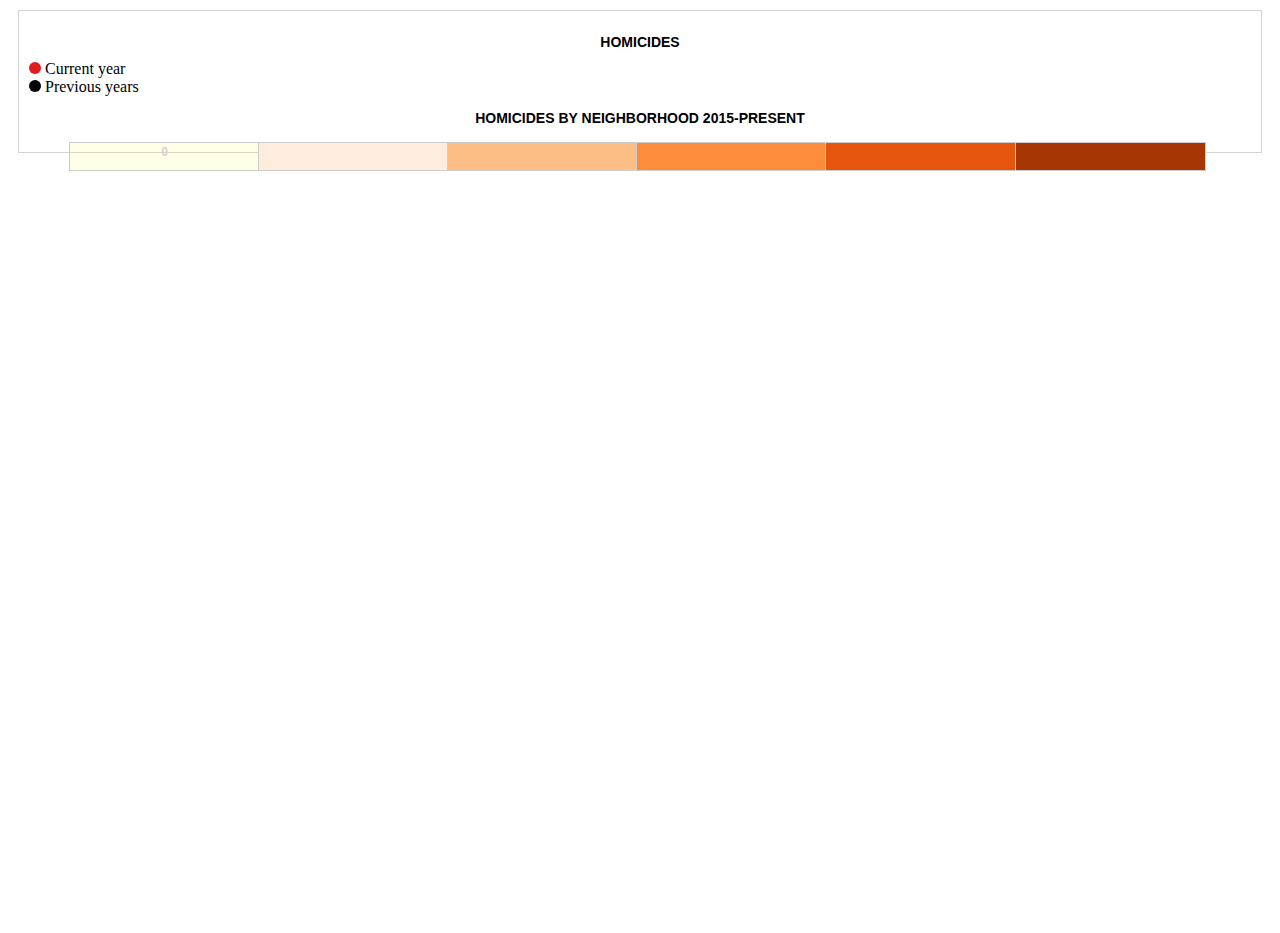
==== map/index.html @ c800dafa "Initial commit" ====
<!DOCTYPE html>
<html>

<head>
    <meta charset='utf-8'>
    <title>Denver Homicide Report</title>
    <meta name='viewport' content='width=device-width, initial-scale=1.0' />
    <link rel="canonical" href="https://www.denverpost.com/denver-homicides/" />
    <link rel="shortcut icon" href="http://extras.mnginteractive.com/live/media/favIcon/dpo/favicon.ico" type="image/x-icon" />
    <meta name="distribution" content="global" />
    <meta name="robots" content="index, nofollow" />
    <meta name="title" content="Homicides in Denver" />
    <meta name="language" content="en, sv" />
    <meta name="Copyright" content="Copyright &copy; The Denver Post." />
    <link rel="author" href="humans.txt" />
    <meta name="description" content="A map, table and charts documenting homicides in Denver.">
    <meta name="news_keywords" content="Colorado, Denver, homicides, murders, crime">
    <meta name="twitter:card" value="summary" />
    <meta name="twitter:url" value="https://www.denverpost.com/denver-homicides/" />
    <meta name="twitter:title" value="Homicides in Denver" />
    <meta name="twitter:description" value="A map, table and charts documenting homicides in Denver." />
    <meta name="twitter:image" value="http://extras.denverpost.com/homicides/2015/img/eastside_PUL_015.jpg" />
    <meta name="twitter:site" value="@denverpost" />
    <meta name="twitter:domain" value="denverpost.com" />
    <meta name="twitter:creator" content="@denverpost">
    <meta name="twitter:app:name:iphone" value="Denver Post">
    <meta name="twitter:app:name:ipad" value="Denver Post">
    <meta name="twitter:app:name:googleplay" value="The Denver Post">
    <meta name="twitter:app:id:iphone" value="id375264133">
    <meta name="twitter:app:id:ipad" value="id409389010">
    <meta name="twitter:app:id:googleplay" value="com.ap.denverpost" />
    <meta property="fb:app_id" content="105517551922" />
    <meta property="og:title" content="Homicides in Denver" />
    <meta property="og:type" content="article" />
    <meta property="og:url" content="https://www.denverpost.com/denver-homicides/" />
    <meta property="og:image" content="http://extras.denverpost.com/homicides/2015/img/eastside_PUL_015.jpg" />
    <meta property="og:site_name" content="The Denver Post" />
    <meta property="og:description" content="A map, table and charts documenting homicides in Denver." />
    <meta property="article:publisher" content="https://www.facebook.com/denverpost" />
    <meta name="google-site-verification" content="2bKNvyyGh6DUlOvH1PYsmKN4KRlb-0ZI7TvFtuKLeAc" />
    <!-- STYLE SHEETS -->
    <link href="css/leaflet.css" rel="stylesheet">
    <link href="css/styles.css" rel="stylesheet">
    <!-- http://cdn.leafletjs.com/leaflet-0.7.3/leaflet.css -->
    <link href='https://fonts.googleapis.com/css?family=Oswald:400,700' rel='stylesheet' type='text/css'>
    <link rel="stylesheet" href="http://extras.denverpost.com/transgender/css/foundation.min.css" />
    <link rel="stylesheet" href="http://extras.denverpost.com/transgender/css/normalize.css" />
    <!-- SCRIPTS -->
    <script src="http://cdn.leafletjs.com/leaflet-0.7.3/leaflet.js">
    </script>
    <script src="js/leaflet-grouped-layer-control.js"></script>
    <script src="https://code.jquery.com/jquery-2.1.1.min.js">
    </script>
</head>

<body>
    <div id="container">
        <div class="row" id="legend-container">
            <div class="large-4 medium-4 columns legend-spacing">
                <div id="dot-legend">
                    <p class="legend-title">HOMICIDES</p>
                    <div id="icon-current-year-legend"></div> Current year
                    <br>
                    <div id="icon-previous-year-legend"></div> Previous years</br>
                </div>
            </div>
            <div class="large-4 medium-4 columns legend-spacing">
                <div id="facilities-number">
                    <p class="legend-title">HOMICIDES BY NEIGHBORHOOD 2015-PRESENT</p>
                    <ul class="legend">
                        <li><span CLASS="step-0">0</span></li>
                        <li><span class="step-1"></span></li>
                        <li><span class="step-2"></span></li>
                        <li><span class="step-3"></span></li>
                        <li><span class="step-4"></span></li>
                        <li><span class="step-5"></span></li>
                    </ul>
                </div>
            </div>
            <!-- <div class="large-4 medium-4 columns legend-spacing">
                <div id="median-income">
                    <p class="legend-title">MEDIAN HOUSEHOLD
                        <br>INCOME</p>
                    <ul class="legend">
                        <li><span>0</span></li>
                        <li><span class="step-6"></span></li>
                        <li><span class="step-7"></span></li>
                        <li><span class="step-8"></span></li>
                        <li><span class="step-9"></span></li>
                        <li><span class="step-10">$158K</span></li>
                    </ul>
                </div>
            </div> -->
        </div>
        <div class="row">
            <div class="large-12 columns">
                <div id="map"></div>
            </div>
        </div>
        <!-- <div class="row">
            <div class="large-12 columns">
                <div class="legend-container">
                    <p style="font-style: italic; text-align: right;">Sources: City and County of Denver Dept. of Excise and License, Colorado Dept. of Education, U.S. Census</p>
                    <p id="methodology"><strong>OUR METHODOLOGY</strong> The Denver Post analyzed marijuana-related business license information from the City and County of Denver Department of Excise and Licenses. The analysis resulted in a higher number of distinct marijuana business locations <a href="http://denvergov.org/content/denvergov/en/denver-marijuana-information/statistics/licensing-and-locations.html" target="_top">than the city shows</a>, due to how address information is handled. The city counts one structure as one location regardless of the number of license-holders operating within it (for example, multiple units in one building). We counted multiple license-holders in one building as separate entities unless we could determine they were licensed as one entity.</p>
                    <p id="overlapping-markers"><strong>A NOTE ABOUT OVERLAPPING MAP MARKERS</strong> If multiple entities of the same facility type operate at the same address (for example, several cultivation businesses located in different units in one building), the map markers will overlap and details for only one of the businesses will show. The separate businesses are included in the neighborhood totals. If multiple entities of different facility types operate at the same address, the map markers will overlap but will display when the facility type's map layer is toggled.</p>
                    <p><em>*U.S. Census data is from the 2013 American Community Survey; income levels are median household income.</em></p>
                </div>
            </div>
        </div> -->
    </div>
    <script>
    var neighborhoods = new L.LayerGroup();
    // var census = new L.LayerGroup();
    var homicides2017 = new L.LayerGroup();
    var homicides2016 = new L.LayerGroup();
    var homicides2015 = new L.LayerGroup();

    var mapLink = '<a href="http://www.esri.com/">Esri<\/a>';
    var wholink = 'i-cubed, USDA, USGS, AEX, GeoEye, Getmapping, Aerogrid, IGN, IGP, UPR-EGP, and the GIS User Community';

    var light = L.tileLayer('http://{s}.{base}.maps.cit.api.here.com/maptile/2.1/{type}/{mapID}/reduced.day/{z}/{x}/{y}/{size}/{format}?app_id={app_id}&app_code={app_code}&lg={language}', {
        attribution: 'Map &copy; 1987-2014 <a href="http://developer.here.com">HERE</a>',
        subdomains: '1234',
        mapID: 'newest',
        app_id: '2K8wqfYF2CuD5D67HdQx',
        app_code: '5PforzMWCWQoYPBUP-0p_A',
        base: 'base',
        maxZoom: 20,
        type: 'maptile',
        language: 'eng',
        format: 'png8',
        size: '256'
    });

    /* dark = L.tileLayer('http://{s}.basemaps.cartocdn.com/dark_all/{z}/{x}/{y}.png', {
            attribution: '&copy; <a href="http://www.openstreetmap.org/copyright">OpenStreetMap<\/a> &copy; <a href="http://cartodb.com/attributions">CartoDB<\/a>',
            subdomains: 'abcd',
            maxZoom: 19
    }), */

    /* streets = L.tileLayer('http://{s}.{base}.maps.cit.api.here.com/maptile/2.1/{type}/{mapID}/normal.day.grey/{z}/{x}/{y}/{size}/{format}?app_id={app_id}&app_code={app_code}&lg={language}', {
        attribution: 'Map &copy; 1987-2014 <a href="http://developer.here.com">HERE</a>',
        subdomains: '1234',
        mapID: 'newest',
        app_id: '2K8wqfYF2CuD5D67HdQx',
        app_code: '5PforzMWCWQoYPBUP-0p_A',
        base: 'base',
        maxZoom: 20,
        type: 'maptile',
        language: 'eng',
        format: 'png8',
        size: '256'
    }); */

    // streets = L.tileLayer('http://otile{s}.mqcdn.com/tiles/1.0.0/{type}/{z}/{x}/{y}.{ext}', {
    //         type: 'map',
    //         ext: 'jpg',
    //         attribution: 'Tiles Courtesy of <a href="http://www.mapquest.com/">MapQuest<\/a> &mdash; Map data &copy; <a href="http://www.openstreetmap.org/copyright">OpenStreetMap<\/a>',
    //         subdomains: '1234'
    //     }),

    //     satellite = L.tileLayer('http://server.arcgisonline.com/ArcGIS/rest/services/World_Imagery/MapServer/tile/{z}/{y}/{x}', {
    //         attribution: '&copy; ' + mapLink + ', ' + wholink,
    //         maxZoom: 18
    //     });

    var baseLayers = {
        // "Neighborhood map": light
        // "Street map": streets,
        // "Satellite map": satellite
    };

    // grouped layer control from http://bl.ocks.org/ismyrnow/6123517
    var groupedOverlays = {
        "Background": {
            "Neighborhoods": neighborhoods
                // "Income levels": census
        },
        "Homicides": {
            "2017": homicides2017,
            "2016": homicides2016,
            "2015": homicides2015
        }
    };

    // map from http://bl.ocks.org/awoodruff/3ce5d735126a56dfff94
    // initialize the map
    var map = L.map('map', {
        center: [39.72, -104.94],
        zoom: 12,
        layers: [light, neighborhoods, homicides2017, homicides2016, homicides2015]
    });

    // below from http://maptimeboston.github.io/leaflet-intro/
    $.getJSON("js/homicide-neighborhoods-geojson.js", function(data) {
        L.geoJson(data, {
            style: function(feature) {
                var fillColor,
                    density = feature.properties.homicides;
                if (density >= 12) fillColor = "#a63603";
                else if (density > 9) fillColor = "#e6550d";
                else if (density > 6) fillColor = "#fd8d3c";
                else if (density > 3) fillColor = "#fdbe85";
                else if (density > 0) fillColor = "#feedde";
                else fillColor = "rgba(255,255,0,.3)"; // no data
                return {
                    color: "#000",
                    weight: 1,
                    fillColor: fillColor,
                    fillOpacity: .6
                };
            },
            onEachFeature: function(feature, layer) {
                layer.bindPopup(
                    '<span style="font-size: 1.3em;">' + feature.properties.nbhd_name + '</span><br/><hr style="margin-top: 3px; margin-bottom: 7px;">' + feature.properties.homicides + ' homicide(s) since 2015'
                )
            }
        }).addTo(neighborhoods);
    });

    // $.getJSON("js/acs-2013-tract-geojson.js", function(data) {
    //     L.geoJson(data, {
    //         style: function(feature) {
    //             var fillColor,
    //                 density = feature.properties.med_hh_inc;
    //             if (density > 100000) fillColor = "#54278f";
    //             else if (density > 75000) fillColor = "#756bb1";
    //             else if (density > 50000) fillColor = "#9e9ac8";
    //             else if (density > 25000) fillColor = "#cbc9e2";
    //             else if (density > 0) fillColor = "#f2f0f7";
    //             else fillColor = "rgba(0,0,0,0)"; // no data
    //             return {
    //                 color: "#000",
    //                 weight: 1,
    //                 fillColor: fillColor,
    //                 fillOpacity: .6
    //             };
    //         },
    //         onEachFeature: function(feature, layer) {
    //             layer.bindPopup(
    //                 '<strong>' + 'Tract No. ' + feature.properties.geo_name + '</strong><hr class="popup">' + 'Median income: ' + '$' + feature.properties.med_hh_inc + '<br/>' + 'Population: ' + feature.properties.ttl_popula + '<br/>' + 'Pct. under 18: ' + feature.properties.ageless18_pct + '%'
    //             )
    //         }
    //     }).addTo(census);
    // });


    $.getJSON("js/homicides_2017_geojson.js", function(data) {
        var mapIcon = L.divIcon({
            //iconUrl: 'images/circle-red.png',
            className: 'icon-previous-year',
            iconSize: [9, 9]
                //iconAnchor: [6, 3],
                //popupAnchor: [-1, -5]
                // icons from https://www.iconfinder.com/icons/73019/ball_base_chartreuse_map_marker_right_tv_icon#size=32
        });
        L.geoJson(data, {
            pointToLayer: function(feature, latlng) {
                var marker = L.marker(latlng, {
                    icon: mapIcon
                });

                marker.bindPopup(
                    '<span style="font-size: 1.6em; color: orange;">' + feature.properties.victim_name + ', ' + feature.properties.victim_age + '</span><br>' + '<hr style="margin-top: 3px; margin-bottom: 7px;">' + 'Died on ' + feature.properties.homicide_date + ' near the ' + feature.properties.block_address + ' in the ' + feature.properties.neighborhood + ' neighborhood.<br>' + '<div style="margin-top:4px;">Cause of death: ' + feature.properties.manner_of_death + '</div> <a href="' + feature.properties.article_link + '" target="blank"><p style="text-align: right; color: orange;">Read the story</p></a>');
                return marker;
            }
        }).addTo(homicides2017);
    });

    $.getJSON("js/homicides_2016_geojson.js", function(data) {
        var mapIcon = L.divIcon({
            //iconUrl: 'images/circle-red.png',
            className: 'icon-previous-year',
            iconSize: [9, 9]
                //iconAnchor: [6, 3],
                //popupAnchor: [-1, -5]
                // icons from https://www.iconfinder.com/icons/73019/ball_base_chartreuse_map_marker_right_tv_icon#size=32
        });
        L.geoJson(data, {
            pointToLayer: function(feature, latlng) {
                var marker = L.marker(latlng, {
                    icon: mapIcon
                });
                marker.bindPopup(
                    '<span style="font-size: 1.6em; color: orange;">' + feature.properties.victim_name + ', ' + feature.properties.victim_age + '</span><br>' + '<hr style="margin-top: 3px; margin-bottom: 7px;">' + 'Died on ' + feature.properties.homicide_date + ' near the ' + feature.properties.block_address + ' in the ' + feature.properties.neighborhood + ' neighborhood.<br>' + '<div style="margin-top:4px;">Cause of death: ' + feature.properties.manner_of_death + '</div> <a href="' + feature.properties.article_link + '" target="blank"><p style="text-align: right; color: orange;">Read the story</p></a>');
                return marker;
            }
        }).addTo(homicides2016);
    });

    $.getJSON("js/homicides_2015_geojson.js", function(data) {
        var mapIcon = L.divIcon({
            //iconUrl: 'images/circle-red.png',
            className: 'icon-previous-year',
            iconSize: [9, 9]
                //iconAnchor: [6, 3],
                //popupAnchor: [-1, -5]
                // icons from https://www.iconfinder.com/icons/73019/ball_base_chartreuse_map_marker_right_tv_icon#size=32
        });
        L.geoJson(data, {
            pointToLayer: function(feature, latlng) {
                var marker = L.marker(latlng, {
                    icon: mapIcon
                });
                marker.bindPopup(
                    '<span style="font-size: 1.6em; color: orange;">' + feature.properties.victim_name + ', ' + feature.properties.victim_age + '</span><br>' + '<hr style="margin-top: 3px; margin-bottom: 7px;">' + 'Died on ' + feature.properties.homicide_date + ' near the ' + feature.properties.block_address + ' in the ' + feature.properties.neighborhood + ' neighborhood.<br>' + '<div style="margin-top:4px;">Cause of death: ' + feature.properties.manner_of_death + '</div> <a href="' + feature.properties.article_link + '" target="blank"><p style="text-align: right; color: orange;">Read the story</p></a>');
                return marker;
            }
        }).addTo(homicides2015);
    });
    // 
    L.control.groupedLayers(baseLayers, groupedOverlays).addTo(map);
    </script>
    <script src="http://extras.denverpost.com/foundation/js/foundation.min.js"></script>
    <script>
    $(document).foundation();
    </script>
</body>

</html>
---- map/css/leaflet.css ----
/* required styles */

.leaflet-map-pane,
.leaflet-tile,
.leaflet-marker-icon,
.leaflet-marker-shadow,
.leaflet-tile-pane,
.leaflet-tile-container,
.leaflet-overlay-pane,
.leaflet-shadow-pane,
.leaflet-marker-pane,
.leaflet-popup-pane,
.leaflet-overlay-pane svg,
.leaflet-zoom-box,
.leaflet-image-layer,
.leaflet-layer {
	position: absolute;
	left: 0;
	top: 0;
	}
.leaflet-container {
	overflow: hidden;
	-ms-touch-action: none;
	}
.leaflet-tile,
.leaflet-marker-icon,
.leaflet-marker-shadow {
	-webkit-user-select: none;
	   -moz-user-select: none;
	        user-select: none;
	-webkit-user-drag: none;
	}
.leaflet-marker-icon,
.leaflet-marker-shadow {
	display: block;
	}
/* map is broken in FF if you have max-width: 100% on tiles */
.leaflet-container img {
	max-width: none !important;
	}
/* stupid Android 2 doesn't understand "max-width: none" properly */
.leaflet-container img.leaflet-image-layer {
	max-width: 15000px !important;
	}
.leaflet-tile {
	filter: inherit;
	visibility: hidden;
	}
.leaflet-tile-loaded {
	visibility: inherit;
	}
.leaflet-zoom-box {
	width: 0;
	height: 0;
	}
/* workaround for https://bugzilla.mozilla.org/show_bug.cgi?id=888319 */
.leaflet-overlay-pane svg {
	-moz-user-select: none;
	}

.leaflet-tile-pane    { z-index: 2; }
.leaflet-objects-pane { z-index: 3; }
.leaflet-overlay-pane { z-index: 4; }
.leaflet-shadow-pane  { z-index: 5; }
.leaflet-marker-pane  { z-index: 6; }
.leaflet-popup-pane   { z-index: 7; }

.leaflet-vml-shape {
	width: 1px;
	height: 1px;
	}
.lvml {
	behavior: url(#default#VML);
	display: inline-block;
	position: absolute;
	}


/* control positioning */

.leaflet-control {
	position: relative;
	z-index: 7;
	pointer-events: auto;
	}
.leaflet-top,
.leaflet-bottom {
	position: absolute;
	z-index: 1000;
	pointer-events: none;
	}
.leaflet-top {
	top: 0;
	}
.leaflet-right {
	right: 0;
	}
.leaflet-bottom {
	bottom: 0;
	}
.leaflet-left {
	left: 0;
	}
.leaflet-control {
	float: left;
	clear: both;
	}
.leaflet-right .leaflet-control {
	float: right;
	}
.leaflet-top .leaflet-control {
	margin-top: 10px;
	}
.leaflet-bottom .leaflet-control {
	margin-bottom: 10px;
	}
.leaflet-left .leaflet-control {
	margin-left: 10px;
	}
.leaflet-right .leaflet-control {
	margin-right: 10px;
	}


/* zoom and fade animations */

.leaflet-fade-anim .leaflet-tile,
.leaflet-fade-anim .leaflet-popup {
	opacity: 0;
	-webkit-transition: opacity 0.2s linear;
	   -moz-transition: opacity 0.2s linear;
	     -o-transition: opacity 0.2s linear;
	        transition: opacity 0.2s linear;
	}
.leaflet-fade-anim .leaflet-tile-loaded,
.leaflet-fade-anim .leaflet-map-pane .leaflet-popup {
	opacity: 1;
	}

.leaflet-zoom-anim .leaflet-zoom-animated {
	-webkit-transition: -webkit-transform 0.25s cubic-bezier(0,0,0.25,1);
	   -moz-transition:    -moz-transform 0.25s cubic-bezier(0,0,0.25,1);
	     -o-transition:      -o-transform 0.25s cubic-bezier(0,0,0.25,1);
	        transition:         transform 0.25s cubic-bezier(0,0,0.25,1);
	}
.leaflet-zoom-anim .leaflet-tile,
.leaflet-pan-anim .leaflet-tile,
.leaflet-touching .leaflet-zoom-animated {
	-webkit-transition: none;
	   -moz-transition: none;
	     -o-transition: none;
	        transition: none;
	}

.leaflet-zoom-anim .leaflet-zoom-hide {
	visibility: hidden;
	}


/* cursors */

.leaflet-clickable {
	cursor: pointer;
	}
.leaflet-container {
	cursor: -webkit-grab;
	cursor:    -moz-grab;
	}
.leaflet-popup-pane,
.leaflet-control {
	cursor: auto;
	}
.leaflet-dragging .leaflet-container,
.leaflet-dragging .leaflet-clickable {
	cursor: move;
	cursor: -webkit-grabbing;
	cursor:    -moz-grabbing;
	}


/* visual tweaks */

.leaflet-container {
	background: #ddd;
	outline: 0;
	}
.leaflet-container a {
	color: #0078A8;
	}
.leaflet-container a.leaflet-active {
	outline: 2px solid orange;
	}
.leaflet-zoom-box {
	border: 2px dotted #38f;
	background: rgba(255,255,255,0.5);
	}


/* general typography */
.leaflet-container {
	font: 12px/1.5 "Helvetica Neue", Arial, Helvetica, sans-serif;
	color: #fff;
	}


/* general toolbar styles */

.leaflet-bar {
	box-shadow: 0 1px 5px rgba(0,0,0,0.65);
	border-radius: 4px;
	}
.leaflet-bar a,
.leaflet-bar a:hover {
	background-color: #fff;
	border-bottom: 1px solid #ccc;
	width: 26px;
	height: 26px;
	line-height: 26px;
	display: block;
	text-align: center;
	text-decoration: none;
	color: black;
	}
.leaflet-bar a,
.leaflet-control-layers-toggle {
	background-position: 50% 50%;
	background-repeat: no-repeat;
	display: block;
	}
.leaflet-bar a:hover {
	background-color: #f4f4f4;
	}
.leaflet-bar a:first-child {
	border-top-left-radius: 4px;
	border-top-right-radius: 4px;
	}
.leaflet-bar a:last-child {
	border-bottom-left-radius: 4px;
	border-bottom-right-radius: 4px;
	border-bottom: none;
	}
.leaflet-bar a.leaflet-disabled {
	cursor: default;
	background-color: #f4f4f4;
	color: #bbb;
	}

.leaflet-touch .leaflet-bar a {
	width: 30px;
	height: 30px;
	line-height: 30px;
	}


/* zoom control */

.leaflet-control-zoom-in,
.leaflet-control-zoom-out {
	font: bold 18px 'Lucida Console', Monaco, monospace;
	text-indent: 1px;
	}
.leaflet-control-zoom-out {
	font-size: 20px;
	}

.leaflet-touch .leaflet-control-zoom-in {
	font-size: 22px;
	}
.leaflet-touch .leaflet-control-zoom-out {
	font-size: 24px;
	}


/* layers control */

.leaflet-control-layers {
	box-shadow: 0 1px 5px rgba(0,0,0,0.4);
	background: #fff;
	border-radius: 5px;
	}
.leaflet-control-layers-toggle {
	background-image: url(../images/layers.png);
	width: 36px;
	height: 36px;
	background-color: rgba(227,26,28,1.0);
	}
.leaflet-retina .leaflet-control-layers-toggle {
	background-image: url(../images/layers-2x.png);
	background-size: 26px 26px;
	background-color: rgba(227,26,28,1.0);
	}
.leaflet-touch .leaflet-control-layers-toggle {
	width: 44px;
	height: 44px;
	}
.leaflet-control-layers .leaflet-control-layers-list,
.leaflet-control-layers-expanded .leaflet-control-layers-toggle {
	display: none;
	}
.leaflet-control-layers-expanded .leaflet-control-layers-list {
	display: block;
	position: relative;
	}
.leaflet-control-layers-expanded {
	padding: 6px 10px 6px 6px;
	color: #333;
	background: #fff;
	}
.leaflet-control-layers-selector {
	margin-top: 2px;
	position: relative;
	top: 1px;
	}
.leaflet-control-layers label {
	display: block;
	}
.leaflet-control-layers-separator {
	height: 0;
	border-top: 1px solid #ddd;
	margin: 5px -10px 5px -6px;
	}


/* attribution and scale controls */

.leaflet-container .leaflet-control-attribution {
	background: #fff;
	background: rgba(255, 255, 255, 0.7);
	margin: 0;
	}
.leaflet-control-attribution,
.leaflet-control-scale-line {
	padding: 0 5px;
	color: #333;
	}
.leaflet-control-attribution a {
	text-decoration: none;
	}
.leaflet-control-attribution a:hover {
	text-decoration: underline;
	}
.leaflet-container .leaflet-control-attribution,
.leaflet-container .leaflet-control-scale {
	font-size: 11px;
	}
.leaflet-left .leaflet-control-scale {
	margin-left: 5px;
	}
.leaflet-bottom .leaflet-control-scale {
	margin-bottom: 5px;
	}
.leaflet-control-scale-line {
	border: 2px solid #777;
	border-top: none;
	line-height: 1.1;
	padding: 2px 5px 1px;
	font-size: 11px;
	white-space: nowrap;
	overflow: hidden;
	-moz-box-sizing: content-box;
	     box-sizing: content-box;

	background: #fff;
	background: rgba(255, 255, 255, 0.5);
	}
.leaflet-control-scale-line:not(:first-child) {
	border-top: 2px solid #777;
	border-bottom: none;
	margin-top: -2px;
	}
.leaflet-control-scale-line:not(:first-child):not(:last-child) {
	border-bottom: 2px solid #777;
	}

.leaflet-touch .leaflet-control-attribution,
.leaflet-touch .leaflet-control-layers,
.leaflet-touch .leaflet-bar {
	box-shadow: none;
	}
.leaflet-touch .leaflet-control-layers,
.leaflet-touch .leaflet-bar {
	border: 2px solid rgba(0,0,0,0.2);
	background-clip: padding-box;
	}


/* popup */

.leaflet-popup {
	position: absolute;
	text-align: center;
	}
.leaflet-popup-content-wrapper {
	padding: 1px;
	text-align: left;
	border-radius: 0px;
	}
.leaflet-popup-content {
	margin: 13px 19px;
	line-height: 1.4;
	}
.leaflet-popup-content p {
	margin: 18px 0;
	}
.leaflet-popup-tip-container {
	margin: 0 auto;
	width: 40px;
	height: 20px;
	position: relative;
	overflow: hidden;
	}
.leaflet-popup-tip {
	width: 17px;
	height: 17px;
	padding: 1px;

	margin: -10px auto 0;

	-webkit-transform: rotate(45deg);
	   -moz-transform: rotate(45deg);
	    -ms-transform: rotate(45deg);
	     -o-transform: rotate(45deg);
	        transform: rotate(45deg);
	}
.leaflet-popup-content-wrapper,
.leaflet-popup-tip {
	background: rgba(50,50,50,.7);

	box-shadow: 0 3px 14px rgba(0,0,0,0.4);
	}
.leaflet-container a.leaflet-popup-close-button {
	position: absolute;
	top: 0;
	right: 0;
	padding: 4px 4px 0 0;
	text-align: center;
	width: 18px;
	height: 14px;
	font: 16px/14px Tahoma, Verdana, sans-serif;
	color: #c3c3c3;
	text-decoration: none;
	font-weight: bold;
	background: transparent;
	}
.leaflet-container a.leaflet-popup-close-button:hover {
	color: #999;
	}
.leaflet-popup-scrolled {
	overflow: auto;
	border-bottom: 1px solid #ddd;
	border-top: 1px solid #ddd;
	}

.leaflet-oldie .leaflet-popup-content-wrapper {
	zoom: 1;
	}
.leaflet-oldie .leaflet-popup-tip {
	width: 24px;
	margin: 0 auto;

	-ms-filter: "progid:DXImageTransform.Microsoft.Matrix(M11=0.70710678, M12=0.70710678, M21=-0.70710678, M22=0.70710678)";
	filter: progid:DXImageTransform.Microsoft.Matrix(M11=0.70710678, M12=0.70710678, M21=-0.70710678, M22=0.70710678);
	}
.leaflet-oldie .leaflet-popup-tip-container {
	margin-top: -1px;
	}

.leaflet-oldie .leaflet-control-zoom,
.leaflet-oldie .leaflet-control-layers,
.leaflet-oldie .leaflet-popup-content-wrapper,
.leaflet-oldie .leaflet-popup-tip {
	border: 1px solid #999;
	}


/* div icon */

.leaflet-div-icon {
	background: #fff;
	border: 1px solid #666;
	}
---- map/css/styles.css ----
#container {
    margin: 10px;
}

#map {
    height: 750px;
    width: 100%;
    margin-top: 20px;
}

.leaflet-control-layers-group-name {
    font-weight: bold;
    margin-bottom: .2em;
    display: block;
}

.leaflet-control-layers-group {
    margin-bottom: .5em;
}

.leaflet-control-layers-group label {
    padding-left: .5em;
}

#legend-container {
    border: 1px solid lightgray;
    padding: 10px;
}

.legend-spacing {
    margin-bottom: 15px;
}

.legend-title {
    font-family: Helvetica, sans-serif;
    font-size: 14px;
    font-weight: bold;
    text-align: center;
    margin-bottom: 10px;
    line-height: 15px;
}

ul.legend {
    list-style: none;
    margin-left: 0px;
}

.legend li {
    float: left;
    font-family: Helvetica, sans-serif;
    font-size: 12px;
    font-weight: bold;
    width: 16%;
}

.legend span {
    border: 1px solid #ccc;
    float: left;
    width: 100%;
    height: 25px;
    text-align: center;
    padding-top: 2px;
    color: lightgray;
}

.legend .step-10 {
    background-color: #54278f;
}

.legend .step-9 {
    background-color: #756bb1;
}

.legend .step-8 {
    background-color: #9e9ac8;
}

.legend .step-7 {
    background-color: #cbc9e2;
}

.legend .step-6 {
    background-color: #f2f0f7;
}

.legend .step-5 {
    background-color: #a63603;
}

.legend .step-4 {
    background-color: #e6550d;
}

.legend .step-3 {
    background-color: #fd8d3c;
}

.legend .step-2 {
    background-color: #fdbe85;
}

.legend .step-1 {
    background-color: #feedde;
}

.legend .step-0 {
    background-color: rgba(255, 255, 0, .1);
}

hr.popup {
    margin: 5px 0px 5px 0px;
}

hr.not-popup {
    margin-bottom: 18px;
}

.icon-current-year {
    /* width and height handled with map js */
    border-radius: 50%;
    background-color: rgba(227, 26, 28, 1.0);
}

#icon-current-year-legend {
    width: 12px;
    height: 12px;
    background-color: rgba(227, 26, 28, 1.0);
    -moz-border-radius: 6px;
    -webkit-border-radius: 6px;
    border-radius: 6px;
    display: inline-block;
}

.icon-previous-year {
    /* width and height handled with map js */
    border-radius: 50%;
    background-color: rgba(0, 0, 0, 1.0);
}

.icon-multiple {
    width: 12px;
    height: 12px;
    border-radius: 50%;
    background-color: #fff;
}

#icon-previous-year-legend {
    width: 12px;
    height: 12px;
    background-color: rgba(0, 0, 0, 1.0);
    -moz-border-radius: 6px;
    -webkit-border-radius: 6px;
    border-radius: 6px;
    display: inline-block;
}

.leaflet-popup-content {
    font-family: Helvetica, Arial, sans-serif;
    font-size: 1.1em;
    line-height: 1.4;
}

.leaflet-popup-content-wrapper {
    background: rgba(0,0,0,.8);
}

img.nav-logo {
    height: 35px;
    padding: 10px 25px 0px 10px;
}

.hide {
    display: none;
}

@media (max-width: 500px) {
    #map {
        height: 500px;
    }
}

@font-face {
    font-family: 'Oswald';
    font-style: normal;
    font-weight: 400;
    src: local('Oswald Regular'), local('Oswald-Regular'), url(https://fonts.gstatic.com/s/oswald/v10/pEobIV_lL25TKBpqVI_a2w.woff2) format('woff2');
}

@font-face {
    font-family: 'Oswald';
    font-style: normal;
    font-weight: 700;
    src: local('Oswald Bold'), local('Oswald-Bold'), url(https://fonts.gstatic.com/s/oswald/v10/bH7276GfdCjMjApa_dkG6VtXRa8TVwTICgirnJhmVJw.woff2) format('woff2');
}
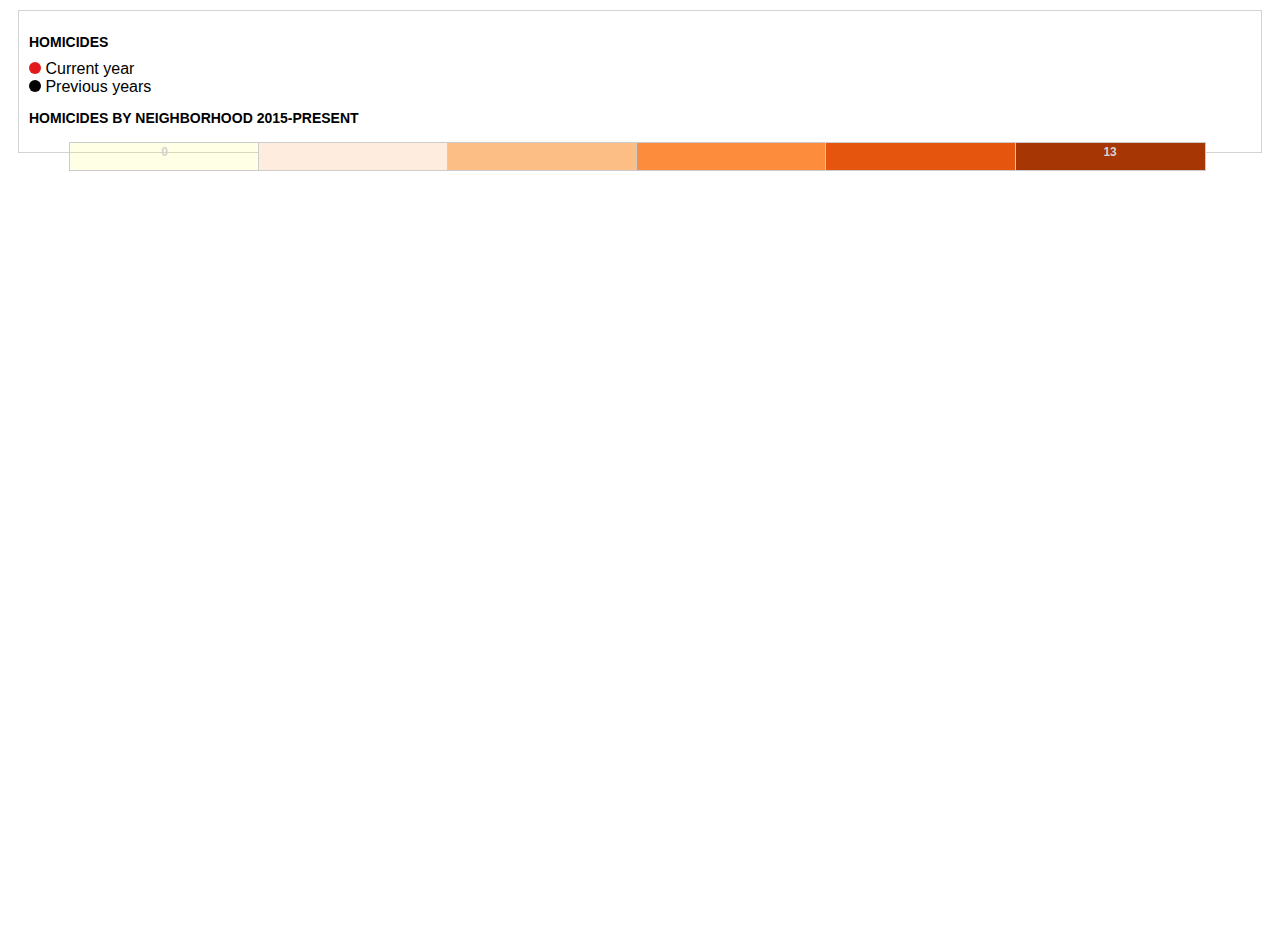
==== commit 363dae3f: "Style updates" ====
--- a/map/index.html
+++ b/map/index.html
@@ -56,7 +56,7 @@
 <body>
     <div id="container">
         <div class="row" id="legend-container">
-            <div class="large-4 medium-4 columns legend-spacing">
+            <div class="large-3 medium-3 columns legend-spacing">
                 <div id="dot-legend">
                     <p class="legend-title">HOMICIDES</p>
                     <div id="icon-current-year-legend"></div> Current year
@@ -64,7 +64,7 @@
                     <div id="icon-previous-year-legend"></div> Previous years</br>
                 </div>
             </div>
-            <div class="large-4 medium-4 columns legend-spacing">
+            <div class="large-7 medium-8 columns legend-spacing">
                 <div id="facilities-number">
                     <p class="legend-title">HOMICIDES BY NEIGHBORHOOD 2015-PRESENT</p>
                     <ul class="legend">
@@ -73,7 +73,7 @@
                         <li><span class="step-2"></span></li>
                         <li><span class="step-3"></span></li>
                         <li><span class="step-4"></span></li>
-                        <li><span class="step-5"></span></li>
+                        <li><span class="step-5">13</span></li>
                     </ul>
                 </div>
             </div>
@@ -111,6 +111,7 @@
     <script>
     var neighborhoods = new L.LayerGroup();
     // var census = new L.LayerGroup();
+    var homicides2018 = new L.LayerGroup();
     var homicides2017 = new L.LayerGroup();
     var homicides2016 = new L.LayerGroup();
     var homicides2015 = new L.LayerGroup();
@@ -177,6 +178,7 @@
                 // "Income levels": census
         },
         "Homicides": {
+            "2018": homicides2018,
             "2017": homicides2017,
             "2016": homicides2016,
             "2015": homicides2015
@@ -188,7 +190,9 @@
     var map = L.map('map', {
         center: [39.72, -104.94],
         zoom: 12,
-        layers: [light, neighborhoods, homicides2017, homicides2016, homicides2015]
+        scrollWheelZoom: false,
+        touchZoom: true,
+        layers: [light, neighborhoods, homicides2018, homicides2017, homicides2016, homicides2015]
     });
 
     // below from http://maptimeboston.github.io/leaflet-intro/
@@ -197,7 +201,7 @@
             style: function(feature) {
                 var fillColor,
                     density = feature.properties.homicides;
-                if (density >= 12) fillColor = "#a63603";
+                if (density > 12) fillColor = "#a63603";
                 else if (density > 9) fillColor = "#e6550d";
                 else if (density > 6) fillColor = "#fd8d3c";
                 else if (density > 3) fillColor = "#fdbe85";
@@ -212,7 +216,7 @@
             },
             onEachFeature: function(feature, layer) {
                 layer.bindPopup(
-                    '<span style="font-size: 1.3em;">' + feature.properties.nbhd_name + '</span><br/><hr style="margin-top: 3px; margin-bottom: 7px;">' + feature.properties.homicides + ' homicide(s) since 2015'
+                    '<h4 class="neighborhood-header">' + feature.properties.nbhd_name + '</h4><hr class="popup">' + '<span class="neighborhood-total">' + feature.properties.homicides + '</span> homicide(s) since 2015'
                 )
             }
         }).addTo(neighborhoods);
@@ -245,6 +249,28 @@
     // });
 
 
+    $.getJSON("js/homicides_2018_geojson.js", function(data) {
+        var mapIcon = L.divIcon({
+            //iconUrl: 'images/circle-red.png',
+            className: 'icon-current-year',
+            iconSize: [9, 9]
+                //iconAnchor: [6, 3],
+                //popupAnchor: [-1, -5]
+                // icons from https://www.iconfinder.com/icons/73019/ball_base_chartreuse_map_marker_right_tv_icon#size=32
+        });
+        L.geoJson(data, {
+            pointToLayer: function(feature, latlng) {
+                var marker = L.marker(latlng, {
+                    icon: mapIcon
+                });
+
+                marker.bindPopup(
+                    '<h4 class="name-header">' + feature.properties.victim_name + ', ' + feature.properties.victim_age + '</h4><br>' + '<hr class="popup">' + 'Died on ' + '<span class="highlight">' + feature.properties.homicide_date + '</span>' + ' near the ' + '<span class="highlight">' + feature.properties.block_address + '</span>' + ' in the ' + '<span class="highlight">' + feature.properties.neighborhood + '</span>' + ' neighborhood.<br>' + '<div class="spacer">Cause of death: ' + '<span class="highlight">' + feature.properties.manner_of_death + '</span>' + '</div><p class="article-link"><a href="' + feature.properties.article_link + '" target="blank">Read the story</a></p>');
+                return marker;
+            }
+        }).addTo(homicides2018);
+    });
+
     $.getJSON("js/homicides_2017_geojson.js", function(data) {
         var mapIcon = L.divIcon({
             //iconUrl: 'images/circle-red.png',
@@ -261,7 +287,7 @@
                 });
 
                 marker.bindPopup(
-                    '<span style="font-size: 1.6em; color: orange;">' + feature.properties.victim_name + ', ' + feature.properties.victim_age + '</span><br>' + '<hr style="margin-top: 3px; margin-bottom: 7px;">' + 'Died on ' + feature.properties.homicide_date + ' near the ' + feature.properties.block_address + ' in the ' + feature.properties.neighborhood + ' neighborhood.<br>' + '<div style="margin-top:4px;">Cause of death: ' + feature.properties.manner_of_death + '</div> <a href="' + feature.properties.article_link + '" target="blank"><p style="text-align: right; color: orange;">Read the story</p></a>');
+                    '<h4 class="name-header">' + feature.properties.victim_name + ', ' + feature.properties.victim_age + '</h4><br>' + '<hr class="popup">' + 'Died on ' + '<span class="highlight">' + feature.properties.homicide_date + '</span>' + ' near the ' + '<span class="highlight">' + feature.properties.block_address + '</span>' + ' in the ' + '<span class="highlight">' + feature.properties.neighborhood + '</span>' + ' neighborhood.<br>' + '<div class="spacer">Cause of death: ' + '<span class="highlight">' + feature.properties.manner_of_death + '</span>' + '</div><p class="article-link"><a href="' + feature.properties.article_link + '" target="blank">Read the story</a></p>');
                 return marker;
             }
         }).addTo(homicides2017);
@@ -282,7 +308,7 @@
                     icon: mapIcon
                 });
                 marker.bindPopup(
-                    '<span style="font-size: 1.6em; color: orange;">' + feature.properties.victim_name + ', ' + feature.properties.victim_age + '</span><br>' + '<hr style="margin-top: 3px; margin-bottom: 7px;">' + 'Died on ' + feature.properties.homicide_date + ' near the ' + feature.properties.block_address + ' in the ' + feature.properties.neighborhood + ' neighborhood.<br>' + '<div style="margin-top:4px;">Cause of death: ' + feature.properties.manner_of_death + '</div> <a href="' + feature.properties.article_link + '" target="blank"><p style="text-align: right; color: orange;">Read the story</p></a>');
+                    '<h4 class="name-header">' + feature.properties.victim_name + ', ' + feature.properties.victim_age + '</h4><br>' + '<hr class="popup">' + 'Died on ' + '<span class="highlight">' + feature.properties.homicide_date + '</span>' + ' near the ' + '<span class="highlight">' + feature.properties.block_address + '</span>' + ' in the ' + '<span class="highlight">' + feature.properties.neighborhood + '</span>' + ' neighborhood.<br>' + '<div class="spacer">Cause of death: ' + '<span class="highlight">' + feature.properties.manner_of_death + '</span>' + '</div><p class="article-link"><a href="' + feature.properties.article_link + '" target="blank">Read the story</a></p>');
                 return marker;
             }
         }).addTo(homicides2016);
@@ -303,7 +329,7 @@
                     icon: mapIcon
                 });
                 marker.bindPopup(
-                    '<span style="font-size: 1.6em; color: orange;">' + feature.properties.victim_name + ', ' + feature.properties.victim_age + '</span><br>' + '<hr style="margin-top: 3px; margin-bottom: 7px;">' + 'Died on ' + feature.properties.homicide_date + ' near the ' + feature.properties.block_address + ' in the ' + feature.properties.neighborhood + ' neighborhood.<br>' + '<div style="margin-top:4px;">Cause of death: ' + feature.properties.manner_of_death + '</div> <a href="' + feature.properties.article_link + '" target="blank"><p style="text-align: right; color: orange;">Read the story</p></a>');
+                    '<h4 class="name-header">' + feature.properties.victim_name + ', ' + feature.properties.victim_age + '</h4><br>' + '<hr class="popup">' + 'Died on ' + '<span class="highlight">' + feature.properties.homicide_date + '</span>' + ' near the ' + '<span class="highlight">' + feature.properties.block_address + '</span>' + ' in the ' + '<span class="highlight">' + feature.properties.neighborhood + '</span>' + ' neighborhood.<br>' + '<div class="spacer">Cause of death: ' + '<span class="highlight">' + feature.properties.manner_of_death + '</span>' + '</div><p class="article-link"><a href="' + feature.properties.article_link + '" target="blank">Read the story</a></p>');
                 return marker;
             }
         }).addTo(homicides2015);
--- a/map/css/styles.css
+++ b/map/css/styles.css
@@ -1,3 +1,7 @@
+body {
+    font-family: Helvetica, Arial, sans-serif;
+}
+
 #container {
     margin: 10px;
 }
@@ -32,10 +36,9 @@
 }
 
 .legend-title {
-    font-family: Helvetica, sans-serif;
     font-size: 14px;
     font-weight: bold;
-    text-align: center;
+    /*text-align: center;*/
     margin-bottom: 10px;
     line-height: 15px;
 }
@@ -47,7 +50,6 @@
 
 .legend li {
     float: left;
-    font-family: Helvetica, sans-serif;
     font-size: 12px;
     font-weight: bold;
     width: 16%;
@@ -63,6 +65,41 @@
     color: lightgray;
 }
 
+h4.name-header, h4.neighborhood-header {
+    color: orange;
+    font-size: 22px;
+    line-height: 25px;
+}
+
+h4.name-header {
+    margin-bottom: -30px;
+}
+
+h4.neighborhood-header {
+    margin-bottom: -9px;
+}
+
+.neighborhood-total {
+    color: orange;
+    font-size: 20px;
+}
+
+.highlight {
+    color: orange;
+}
+
+p.article-link {
+    text-align: right;
+}
+
+hr.popup {
+    margin-bottom: 8px;
+}
+
+div.spacer {
+    margin-top: 6px;
+}
+
 .legend .step-10 {
     background-color: #54278f;
 }
@@ -105,10 +142,6 @@
 
 .legend .step-0 {
     background-color: rgba(255, 255, 0, .1);
-}
-
-hr.popup {
-    margin: 5px 0px 5px 0px;
 }
 
 hr.not-popup {
@@ -155,12 +188,12 @@
 }
 
 .leaflet-popup-content {
-    font-family: Helvetica, Arial, sans-serif;
     font-size: 1.1em;
     line-height: 1.4;
-}
-
-.leaflet-popup-content-wrapper {
+    width: 250px;
+}
+
+.leaflet-popup-content-wrapper, .leaflet-popup-tip {
     background: rgba(0,0,0,.8);
 }
 
@@ -179,7 +212,7 @@
     }
 }
 
-@font-face {
+/*@font-face {
     font-family: 'Oswald';
     font-style: normal;
     font-weight: 400;
@@ -191,4 +224,4 @@
     font-style: normal;
     font-weight: 700;
     src: local('Oswald Bold'), local('Oswald-Bold'), url(https://fonts.gstatic.com/s/oswald/v10/bH7276GfdCjMjApa_dkG6VtXRa8TVwTICgirnJhmVJw.woff2) format('woff2');
-}
+}*/
